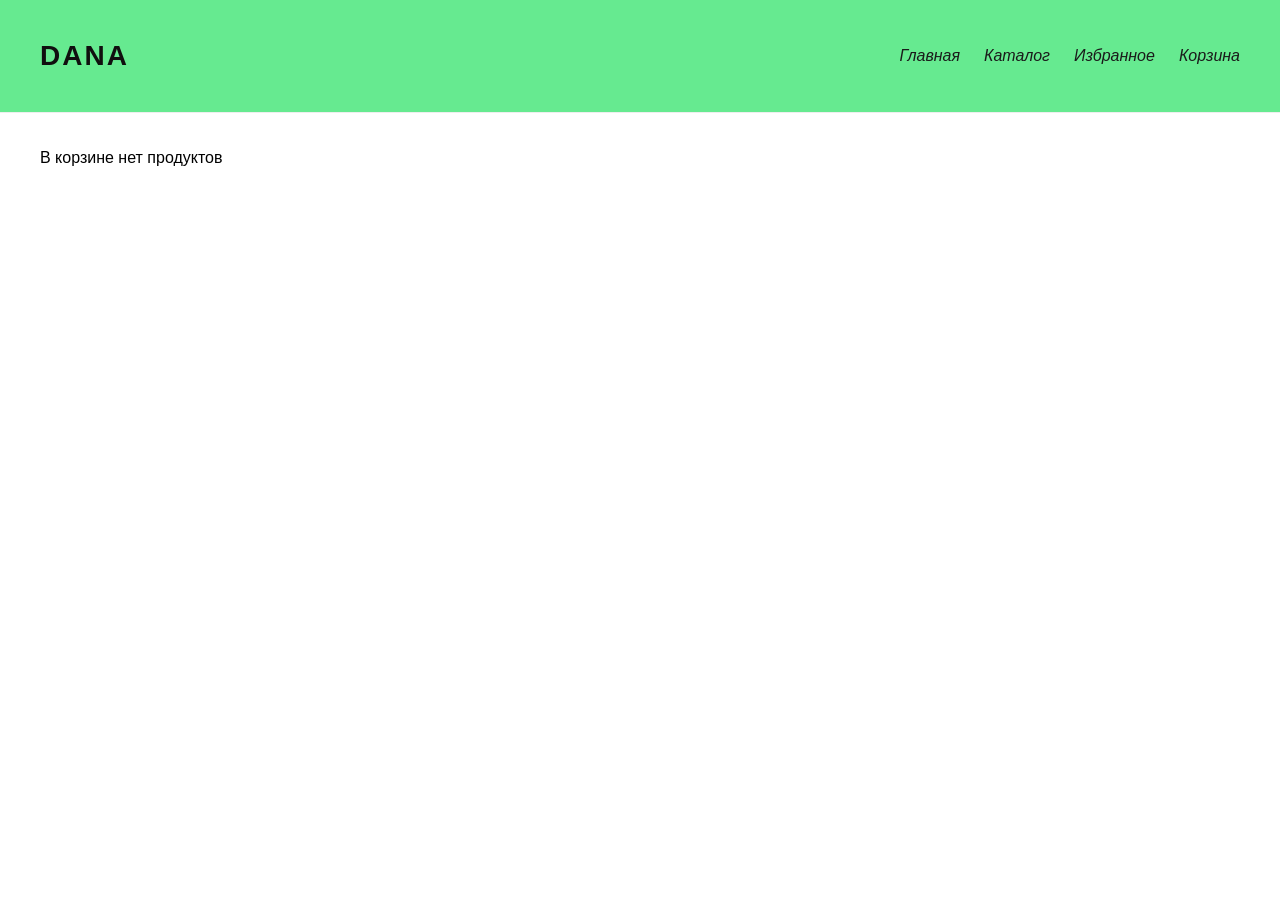
==== cart.html @ 919722c8 "first commit" ====
<!DOCTYPE html>
<html lang="ru">
<head>
    <meta charset="UTF-8">
    <meta name="viewport" content="width=device-width, initial-scale=1.0">
    <link rel="stylesheet" href="ozon.css">
    <title>online-store</title>
</head>
<body>
    <header class="site-header">
        <h1>DANA</h1>
        <nav class="navigation">
            <div class="Navigation"><a href="ozon.html">Главная</a></div>
            <div class="Navigation"><a href="ozon.html">Каталог</a></div>
            <div class="Navigation"><a href="favorites.html">Избранное</a></div>
            <div class="Navigation"><a href="cart.html">Корзина</a></div>
        </nav>
    </header>
       <main class="catalog" id="cart-list"></main>

    <script src="products.js"></script>
    <script src="cart.js"></script>
    <script>
        const cartItems = getList('cart');
        const cartProducts = cartItems.map(item=>{
            const product = products.find(p => p.id === item.id);
            return {
                ...product,
                selectedWeight: item.weight,
                selectedPrice: item.price
            };
        });

        const container = document.getElementById('cart-list');

        if (cartProducts.length === 0) {
            container.innerHTML = "<p>В корзине нет продуктов</p>";
        } else {
            cartProducts.forEach(product => {
                const card = document.createElement('div');
                card.className = 'product-card';
                card.innerHTML = `
                <a href="product.html?id=${product.id}">
                    <img src="${product.images[0]}" alt="${product.name}">
                    <h3>${product.name}</h3>
                    <p class="price">${product.selectedPrice} руб.</p>
                    <p class="quantity">Количество: 1</p>
                </a>
                <button onclick="removeFromCart(${product.id})">Удалить из корзины</button>
                `;
                container.appendChild(card);
            });
        }
    </script>
---- ozon.css ----
body {
    font-family: Arial, sans-serif;
    margin: 0;
    padding: 0;
    background-color: #ffffff;
}

h1 {
    color: #333;
    margin: 0;
    padding: 20px 0;
}

/* Шапка сайта */
.site-header {
    display: flex;
    align-items: center;
    justify-content: space-between;
    padding: 20px 40px;
    background: #66ea90;
    border-bottom: 1px solid #EEEEEE;
}

.site-header h1 {
    font-style: Black Arial;
    color: #100f0f;
    font-size: 28px;
    letter-spacing: 2px;
}

.navigation {
    display: flex;
    justify-content: center;
    gap: 24px;
    font-style: italic;
}

.Navigation a {
    color: #1a1a1a;
    text-decoration: none;
    font-weight: 500;
    transition: color 0.2s;
}

.Navigation a:hover {
    color: #ff6b4a;
}

/* Сетка каталога — 4 карточки в ряд */

.catalog {
    display: grid;
    grid-template-columns: repeat(4, 1fr);
    gap: 20px;
    padding: 20px 40px;
}

/* Одна карточка товара */
.favorite-btn {
    position: absolute;
    top: 12px;
    right: 12px;
    background: #fff;
    border: none;
    border-radius: 50%;
    width: 36px;
    height: 36px;
    font-size: 18px;
    cursor: pointer;
    transition: color 0.2s, transform 0.2s;
    color: #ccc;
    box-shadow: 0 2px 6px rgba(0,0,0,0.1);
    z-index: 2;
}
.favorite-btn:hover {
    transform: scale(1.1);
}
.favorite-btn.active {
    color: #b41a1abc;
}
.product-card:hover {
    transform: translateY(-4px);
    box-shadow: 0 8px 20px rgba(0,0,0,0.08);
}

.product-card a {
    text-decoration: none;
    color: inherit;
    display: block;
}

.product-card h3 {
    color: #1A1A1A;
    font-size: 15px;
    margin: 12px 0 6px;
    overflow: hidden;
    -webkit-line-clamp: 2;
    -webkit-box-orient: vertical;
    display: block;
    width: 100%;
    display: -webkit-box;
}

.product-card .price {
    width: 100%;
    color: #FF6B4A;
    font-weight: 700;
    font-size: 18px;
}

.product-card img {
    width: 100%;
    height: auto;
    object-fit: cover;
    border-radius: 8px;
    display: block;
}

/* Страница товара */
#main-image {
    width: 100%;
    max-width: 400px;
    height: 400px;
    object-fit: contain;
    background: #f5f5f5;
    display: block;
}

#thumbnails {
    display: flex;
    gap: 8px;
    margin-top: 10px;
}

.thumbnail {
    width: 60px;
    height: 60px;
    object-fit: cover;
    cursor: pointer;
    border: 2px solid transparent;
    border-radius: 4px;
}

.thumbnail:hover {
    border-color: #999;
}

/* Таблица характеристик */
#characteristics-table {
    width: 100%;
    border-collapse: collapse;
    margin-top: 20px;
}

#characteristics-table td {
    padding: 8px;
    border-bottom: 1px solid #eee;
}
.product-layout {
    display: flex;
    gap: 40px;
    padding: 40px;
    max-width: 1000px;
}

.product-gallery {
    flex: 0 0 400px;
}

.product-info {
    flex: 1;
}

.product-info h1 {
    font-size: 26px;
    color: #1A1A1A;
    margin-top: 0;
}

.description {
    color: #767676;
    line-height: 1.5;
}

/* Кнопки веса */
#weight-buttons {
    display: flex;
    gap: 8px;
    margin: 16px 0;
}

#weight-buttons button {
    padding: 8px 16px;
    border: 1px solid #ddd;
    border-radius: 8px;
    background: #fff;
    cursor: pointer;
    transition: border-color 0.2s;
}

#weight-buttons button:hover {
    border-color: #FF6B4A;
}

.price {
    font-size: 32px;
    font-weight: 700;
    color: #FF6B4A;
    margin: 16px 0;
}

/* Кнопки действий */
.action-buttons {
    display: flex;
    gap: 12px;
    margin-top: 20px;
    flex-wrap: wrap;
}
.action-buttons button {
    padding: 14px 24px;
    border-radius: 10px;
    font-size: 15px;
    font-weight: 600;
    cursor: pointer;
    border: none;
    transition: all 0.2s;
}

/* Главная кнопка — акцентная, первая по счёту */
.action-buttons button:first-child {
    background: #FF6B4A;
    color: #fff;
}

.action-buttons button:first-child:hover {
    background: #e85a3a;
    transform: translateY(-2px);
}

/* Остальные кнопки — нейтральные */
.action-buttons button:not(:first-child) {
    background: #fff;
    color: #1A1A1A;
    border: 1px solid #ddd;
}

.action-buttons button:not(:first-child):hover {
    border-color: #FF6B4A;
    color: #FF6B4A;
}

.btn-primary {
    background: #FF6B4A;
    color: #fff;
    border: none;
    padding: 14px 28px;
    border-radius: 10px;
    font-weight: 600;
    cursor: pointer;
    transition: background 0.2s;
}

.btn-primary:hover {
    background: #e85a3a;
}

.btn-secondary {
    background: #fff;
    color: #1A1A1A;
    border: 1px solid #ddd;
    padding: 14px 20px;
    border-radius: 10px;
    cursor: pointer;
    transition: border-color 0.2s;
}

.btn-secondary:hover {
    border-color: #FF6B4A;
}

/* Таблица характеристик */
#characteristics-table {
    width: 100%;
    max-width: 600px;
    margin: 0 40px 40px;
    border-collapse: collapse;
}

#characteristics-table td {
    padding: 12px 8px;
    border-bottom: 1px solid #eee;
}

#characteristics-table td:first-child {
    color: #767676;
    width: 40%;
}

h2 {
    padding: 0 40px;
    color: #1A1A1A;
}
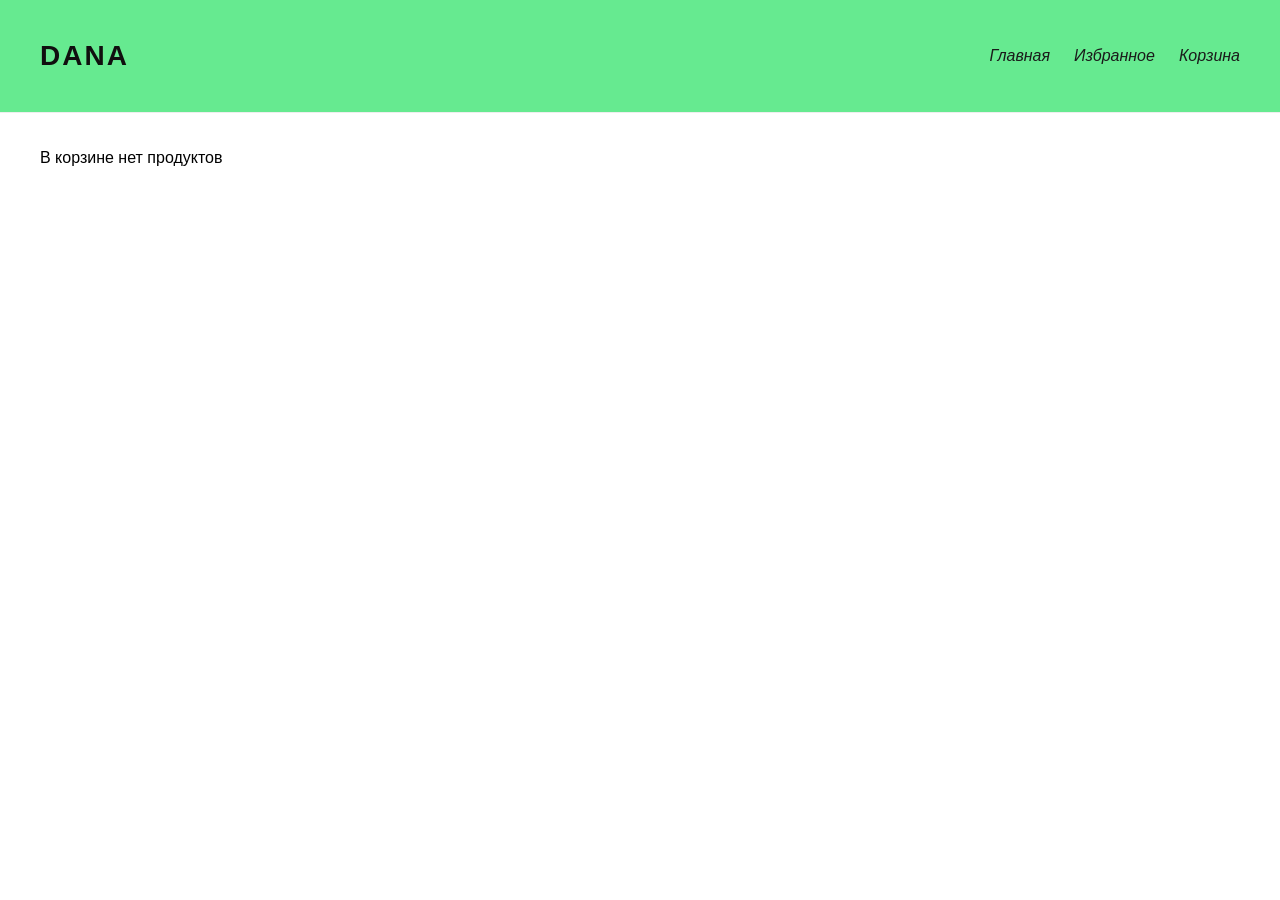
==== commit 04d22717: "2.0" ====
--- a/cart.html
+++ b/cart.html
@@ -11,7 +11,6 @@
         <h1>DANA</h1>
         <nav class="navigation">
             <div class="Navigation"><a href="ozon.html">Главная</a></div>
-            <div class="Navigation"><a href="ozon.html">Каталог</a></div>
             <div class="Navigation"><a href="favorites.html">Избранное</a></div>
             <div class="Navigation"><a href="cart.html">Корзина</a></div>
         </nav>
@@ -50,5 +49,15 @@
                 `;
                 container.appendChild(card);
             });
+            const total = cartProducts.reduce((sum, product) => sum + product.selectedPrice, 0);
+            const totalBlock= document.createElement('div');
+            totalBlock.innerHTML = `<h2>Итого: ${total} руб.</h2>`;
+         
+        totalBlock.className = 'cart-total';
+        totalBlock.innerHTML = `
+        <h2>Итого: ${total} руб.</h2>
+        <button class="checkout-btn" onclick="window.location.href='order.html'">Оформить заказ</button>
+        `;
+        container.appendChild(totalBlock);
         }
     </script>
--- a/ozon.css
+++ b/ozon.css
@@ -299,4 +299,16 @@
 h2 {
     padding: 0 40px;
     color: #1A1A1A;
+}
+
+.cart-total {
+    text-align: right;
+    margin-top: 20px;
+    padding: 20px 40px;
+    grid-column: 1 / -1;
+    border-top: 2px solid #eee;
+}
+
+.cart-total h2 {
+    color: #ff6b4a;
 }
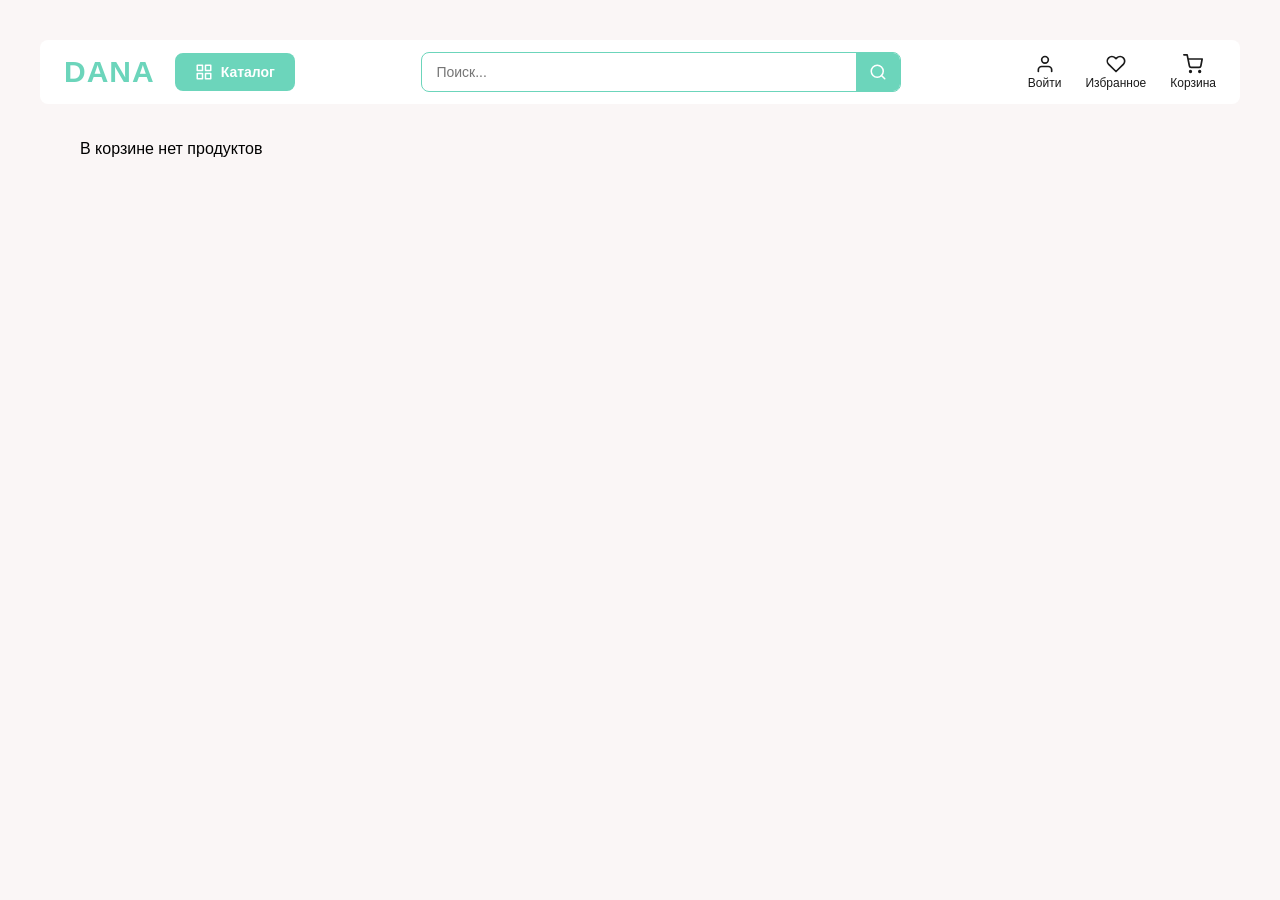
==== commit 52604465: "4.0" ====
--- a/cart.html
+++ b/cart.html
@@ -8,13 +8,98 @@
 </head>
 <body>
     <header class="site-header">
-        <h1>DANA</h1>
-        <nav class="navigation">
-            <div class="Navigation"><a href="ozon.html">Главная</a></div>
-            <div class="Navigation"><a href="favorites.html">Избранное</a></div>
-            <div class="Navigation"><a href="cart.html">Корзина</a></div>
-        </nav>
-    </header>
+    <div class="header-left">
+        <a href="index.html" class="logo-link"><h1>DANA</h1></a>
+        <div class="Navigation catalog-dropdown">
+            <button class="catalog-btn" onclick="toggleCatalog()">
+                <svg class="catalog-icon" width="18" height="18" viewBox="0 0 24 24" fill="none" stroke="currentColor" stroke-width="2" stroke-linecap="round" stroke-linejoin="round">
+                    <rect x="3" y="3" width="7" height="7"></rect>
+                    <rect x="14" y="3" width="7" height="7"></rect>
+                    <rect x="3" y="14" width="7" height="7"></rect>
+                    <rect x="14" y="14" width="7" height="7"></rect>
+                </svg>
+                <span>Каталог</span>
+            </button>
+            <div class="catalog-menu" id="catalog-menu">
+                <div class="catalog-column">
+                    <h4>Электроника</h4>
+                    <a href="category.html?cat=1">Телефоны и смарт</a>
+                    <a href="category.html?cat=2">Ноутбуки</a>
+                    <a href="category.html?cat=3">Аксессуары</a>
+                    <a href="category.html?cat=4">Игровые приставки</a>
+                    <a href="category.html?cat=5">Наушники</a>
+                    <a href="category.html?cat=6">Видеокамеры</a>
+                </div>
+                <div class="catalog-column">
+                    <h4>Одежда</h4>
+                    <a href="category.html?cat=7">Мужская одежда</a>
+                    <a href="category.html?cat=8">Женская одежда</a>
+                    <a href="category.html?cat=9">Детская одежда</a>
+                </div>
+                <div class="catalog-column">
+                    <h4>Обувь</h4>
+                    <a href="category.html?cat=16">Мужская обувь</a>
+                    <a href="category.html?cat=17">Женская обувь</a>
+                    <a href="category.html?cat=18">Детская обувь</a>
+                </div>
+                <div class="catalog-column">
+                    <h4>Дом и сад</h4>
+                    <a href="category.html?cat=10">Мебель</a>
+                    <a href="category.html?cat=11">Посуда</a>
+                    <a href="category.html?cat=12">Утварь</a>
+                </div>
+                <div class="catalog-column">
+                    <h4>Красота и здоровье</h4>
+                    <a href="category.html?cat=13">Уход за кожей</a>
+                    <a href="category.html?cat=14">Уход за волосами</a>
+                    <a href="category.html?cat=15">Базовые средства</a>
+                </div>
+            </div>
+        </div>
+    </div>
+
+    <div class="search-bar">
+        <input type="text" placeholder="Поиск..." class="search-input">
+        <button class="search-btn" aria-label="Найти">
+            <svg width="18" height="18" viewBox="0 0 24 24" fill="none" stroke="currentColor" stroke-width="2" stroke-linecap="round" stroke-linejoin="round">
+                <circle cx="11" cy="11" r="8"></circle>
+                <line x1="21" y1="21" x2="16.65" y2="16.65"></line>
+            </svg>
+        </button>
+    </div>
+
+     <nav class="navigation">
+        <div class="Navigation">
+            <a href="login.html">
+                <svg width="20" height="20" viewBox="0 0 24 24" fill="none" stroke="currentColor" stroke-width="2" stroke-linecap="round" stroke-linejoin="round">
+                    <path d="M20 21v-2a4 4 0 0 0-4-4H8a4 4 0 0 0-4 4v2"></path>
+                    <circle cx="12" cy="7" r="4"></circle>
+                </svg>
+                <span>Войти</span>
+            </a>
+        </div>
+        <div class="Navigation">
+            <a href="favorites.html">
+                <svg width="20" height="20" viewBox="0 0 24 24" fill="none" stroke="currentColor" stroke-width="2" stroke-linecap="round" stroke-linejoin="round">
+                    <path d="M20.8 4.6a5.5 5.5 0 0 0-7.8 0L12 5.6l-1-1a5.5 5.5 0 0 0-7.8 7.8l1 1L12 21l7.8-7.6 1-1a5.5 5.5 0 0 0 0-7.8z"></path>
+                </svg>
+                <span>Избранное</span>
+            </a>
+        </div>
+        <div class="Navigation">
+            <a href="cart.html">
+                <svg width="20" height="20" viewBox="0 0 24 24" fill="none" stroke="currentColor" stroke-width="2" stroke-linecap="round" stroke-linejoin="round">
+                    <circle cx="9" cy="21" r="1"></circle>
+                    <circle cx="20" cy="21" r="1"></circle>
+                    <path d="M1 1h4l2.7 13.4a2 2 0 0 0 2 1.6h9.7a2 2 0 0 0 2-1.6L23 6H6"></path>
+                </svg>
+                <span>Корзина</span>
+            </a>
+        </div>
+    </nav>
+</header>
+
+
        <main class="catalog" id="cart-list"></main>
 
     <script src="products.js"></script>
--- a/ozon.css
+++ b/ozon.css
@@ -1,61 +1,245 @@
 body {
     font-family: Arial, sans-serif;
+    margin: 30px;
+    padding: 10px;
+    background-color: #faf6f6;
+}
+
+/* Шапка сайта */
+.site-header {
+    position: sticky;
+    top: 0;
+    background-color: #ffffff;
+    z-index: 1000;
+    width: 100%;
+    box-sizing: border-box;
+    display: flex;
+    justify-content: space-between;
+    align-items: center;
+    padding: 12px 24px;
+    gap: 20px;
+    border-radius: 8px;
+}   
+
+.header-left {
+    display: flex;
+    align-items: center;
+    gap: 20px;
+    flex-shrink: 0;
+}
+
+.logo-link {
+    text-decoration: none;
+    color: inherit;
+}
+
+.logo-link h1 {
     margin: 0;
     padding: 0;
-    background-color: #ffffff;
-}
-
-h1 {
-    color: #333;
-    margin: 0;
-    padding: 20px 0;
-}
-
-/* Шапка сайта */
-.site-header {
-    display: flex;
-    align-items: center;
-    justify-content: space-between;
-    padding: 20px 40px;
-    background: #66ea90;
-    border-bottom: 1px solid #EEEEEE;
-}
-
-.site-header h1 {
-    font-style: Black Arial;
-    color: #100f0f;
-    font-size: 28px;
-    letter-spacing: 2px;
+    color: #6cd5bb;
+    font-weight: 800;
+    font-size: 30px;
+    letter-spacing: 1px;
+    border-bottom: none;
 }
 
 .navigation {
     display: flex;
+    align-items: center;
     justify-content: center;
     gap: 24px;
-    font-style: italic;
-}
-
-.Navigation a {
+}
+
+.navigation .Navigation a {
+    display: flex;
+    flex-direction: column;
+    align-items: center;
+    gap: 2px;
     color: #1a1a1a;
     text-decoration: none;
     font-weight: 500;
+    font-size: 12px;
     transition: color 0.2s;
 }
 
-.Navigation a:hover {
-    color: #ff6b4a;
+.navigation .Navigation a:hover {
+    color: #6cd5bb;
+}
+
+/* Каталог (dropdown) */
+.catalog-dropdown {
+    position: relative;
+}
+
+.catalog-btn {
+    display: flex;
+    align-items: center;
+    gap: 8px;
+    background-color: #6cd5bb;
+    color: #ffffff;
+    border: none;
+    padding: 10px 20px;
+    border-radius: 8px;
+    cursor: pointer;
+    transition: background 0.2s, transform 0.1s ease;
+    font-size: 14px;
+    font-weight: 600;
+}
+
+.catalog-btn:hover {
+    background: #58bfa6;
+    transform: translateY(-1px);
+}
+
+.catalog-icon {
+    flex-shrink: 0;
+}
+
+.catalog-menu {
+    display: none;
+    position: absolute;
+    top: calc(100% + 10px);
+    left: 0;
+    background: #fff;
+    padding: 24px;
+    border-radius: 12px;
+    box-shadow: 0 12px 32px rgba(0, 0, 0, 0.15);
+    grid-template-columns: repeat(4, 180px);
+    gap: 24px;
+    z-index: 100;
+}
+
+.catalog-menu.open {
+    display: grid;
+}
+
+.catalog-menu.multi-column {
+    padding: 20px;
+    gap: 24px;
+    grid-template-columns: repeat(3, 200px);
+    display: none;
+}
+
+.catalog-dropdown:hover .catalog-menu.multi-column {
+    display: grid;
+}
+
+.catalog-column h4 {
+    color: #1A1A1A;
+    font-size: 14px;
+    margin: 0 0 10px;
+}
+
+.catalog-column a {
+    display: block;
+    color: #767676;
+    text-decoration: none;
+    font-size: 14px;
+    padding: 6px 0;
+}
+
+.catalog-column a:hover {
+    color: #FF6B4A;
+}
+
+/* Поисковая строка */
+.search-bar {
+    flex: 1;
+    display: flex;
+    align-items: stretch;
+    max-width: 480px;
+    height: 40px;
+    background-color: #fff;
+    border-radius: 8px;
+    overflow: hidden;
+    border: 1.5px solid #6cd5bb;
+    box-sizing: border-box;
+}
+
+.search-input {
+    flex: 1;
+    min-width: 0;
+    border: none;
+    outline: none;
+    padding: 0 14px;
+    font-size: 14px;
+    background: transparent;
+}
+
+.search-btn {
+    border: none;
+    background-color: #6cd5bb;
+    color: #fff;
+    width: 44px;
+    flex-shrink: 0;
+    display: flex;
+    align-items: center;
+    justify-content: center;
+    cursor: pointer;
+    transition: background 0.2s;
+}
+
+.search-btn:hover {
+    background-color: #58bfa6;
+}
+
+/* Промо-баннер */
+.promo-banner {
+    position: relative;
+    width: 100%;
+    height: 200px;
+    border-radius: 12px;
+    overflow: hidden;
+    margin: 16px 0;
+}
+
+.banner-image {
+    width: 100%;
+    height: 100%;
+    object-fit: cover;
+    display: block;
+}
+
+.banner-content {
+    position: absolute;
+    top: 50%;
+    left: 40px;
+    transform: translateY(-50%);
+    color: #fff;
+    max-width: 400px;
+}
+
+.banner-content h2 {
+    font-size: 32px;
+    line-height: 1.2;
+    margin: 0 0 8px 0;
+    text-shadow: 0 2px 8px rgba(0,0,0,0.3);
+}
+
+.banner-content p {
+    font-size: 16px;
+    margin: 0 0 16px 0;
+}
+
+.banner-badge {
+    display: inline-block;
+    background-color: #ffffff;
+    color: #6cd5bb;
+    padding: 10px 20px;
+    border-radius: 24px;
+    font-weight: 700;
+    font-size: 18px;
 }
 
 /* Сетка каталога — 4 карточки в ряд */
-
 .catalog {
     display: grid;
-    grid-template-columns: repeat(4, 1fr);
+    grid-template-columns: repeat(5, 1fr);
     gap: 20px;
     padding: 20px 40px;
 }
 
-/* Одна карточка товара */
+/* Карточка товара */
 .favorite-btn {
     position: absolute;
     top: 12px;
@@ -72,12 +256,22 @@
     box-shadow: 0 2px 6px rgba(0,0,0,0.1);
     z-index: 2;
 }
+
 .favorite-btn:hover {
     transform: scale(1.1);
 }
+
 .favorite-btn.active {
     color: #b41a1abc;
 }
+
+.product-card {
+    position: relative;
+    background: #fff;
+    border-radius: 12px;
+    padding: 12px;
+}
+
 .product-card:hover {
     transform: translateY(-4px);
     box-shadow: 0 8px 20px rgba(0,0,0,0.08);
@@ -96,9 +290,8 @@
     overflow: hidden;
     -webkit-line-clamp: 2;
     -webkit-box-orient: vertical;
-    display: block;
-    width: 100%;
     display: -webkit-box;
+    width: 100%;
 }
 
 .product-card .price {
@@ -119,8 +312,8 @@
 /* Страница товара */
 #main-image {
     width: 100%;
-    max-width: 400px;
-    height: 400px;
+    max-width: 600px;
+    height: 600px;
     object-fit: contain;
     background: #f5f5f5;
     display: block;
@@ -133,8 +326,8 @@
 }
 
 .thumbnail {
-    width: 60px;
-    height: 60px;
+    width: 80px;
+    height: 80px;
     object-fit: cover;
     cursor: pointer;
     border: 2px solid transparent;
@@ -145,36 +338,57 @@
     border-color: #999;
 }
 
-/* Таблица характеристик */
-#characteristics-table {
-    width: 100%;
-    border-collapse: collapse;
-    margin-top: 20px;
-}
-
-#characteristics-table td {
-    padding: 8px;
-    border-bottom: 1px solid #eee;
-}
 .product-layout {
-    display: flex;
-    gap: 40px;
+    display: grid;
+    grid-template-columns: 450px 1fr 320px;
+    grid-template-rows: auto 1fr;
+    gap: 12px 40px;
     padding: 40px;
-    max-width: 1000px;
+    max-width: 1300px;
 }
 
 .product-gallery {
-    flex: 0 0 400px;
+    grid-column: 1;
+    grid-row: 1 / 3;
 }
 
 .product-info {
-    flex: 1;
+    flex: 0 0 320px;
 }
 
 .product-info h1 {
     font-size: 26px;
     color: #1A1A1A;
     margin-top: 0;
+}
+.product-about {
+    flex: 1;
+    min-width: 280px;
+}
+
+.product-about h2 {
+    font-size: 18px;
+    padding: 0;
+    margin: 0 0 16px 0;
+}
+
+.product-header {
+    grid-column: 2/4;
+    grid-row: 1;
+}
+
+.product-header h1 {
+    font-size: 26px;
+    color: #1A1A1A;
+    margin: 0 0 8px 0;
+}
+
+.product-header .brand-row {
+    margin: 0 0 8px 0;
+}
+
+.product-header .rating {
+    margin: 0;
 }
 
 .description {
@@ -216,6 +430,7 @@
     margin-top: 20px;
     flex-wrap: wrap;
 }
+
 .action-buttons button {
     padding: 14px 24px;
     border-radius: 10px;
@@ -226,7 +441,6 @@
     transition: all 0.2s;
 }
 
-/* Главная кнопка — акцентная, первая по счёту */
 .action-buttons button:first-child {
     background: #FF6B4A;
     color: #fff;
@@ -237,7 +451,6 @@
     transform: translateY(-2px);
 }
 
-/* Остальные кнопки — нейтральные */
 .action-buttons button:not(:first-child) {
     background: #fff;
     color: #1A1A1A;
@@ -311,4 +524,139 @@
 
 .cart-total h2 {
     color: #ff6b4a;
+}
+
+.sale-badge {
+    display: inline-flex;
+    align-items: center;
+    gap: 4px;
+    background-color: #ff3b7f;
+    color: #fff;
+    font-size: 12px;
+    font-weight: 700;
+    padding: 4px 10px;
+    border-radius: 16px;
+    margin-bottom: 8px;
+}
+
+.rating {
+    display: flex;
+    align-items: center;
+    gap: 8px;
+    margin: 6px 0;
+    font-size: 13px;
+}
+
+.stars {
+    color: #ffb800;
+    font-weight: 700;
+}
+
+.reviews {
+    color: #767676;
+}
+
+.product-card .price-row {
+    display: flex;
+    align-items: baseline;
+    gap: 8px;
+    flex-wrap: nowrap;
+    justify-content: flex-start;
+    margin-top: 6px;
+}
+
+.product-description-section {
+    padding: 0 40px 40px;
+    max-width: 900px;
+}
+
+.product-description-section h2 {
+    padding: 0;
+    margin: 12px;
+}
+.product-card .price-row .price {
+    width: auto !important;
+    display: inline;
+    white-space: nowrap;
+    color: #FF6B4A;
+    font-weight: 700;
+    font-size: 18px;
+}
+
+.price-old {
+    display: inline;
+    width: auto;
+    white-space: nowrap;
+    color: #a0a0a0;
+    font-size: 14px;
+    text-decoration: line-through;
+}
+
+.product-card .discount {
+    display: inline;
+    white-space: nowrap;
+    color: #ff3b7f;
+    font-weight: 700;
+    font-size: 14px;
+}
+
+.brand-row {
+    display: flex;
+    align-items: center;
+    gap: 6px;
+    margin-bottom: 8px 0;
+    font-size: 14px;
+    color: #767676;
+    
+}
+ .brand-name {
+    font-weight: 600;
+    color: #1A1A1A;
+}
+
+.favorite-btn-full {
+    display: flex;
+    align-items: center;
+    gap: 8px;
+    width: 100%;
+    justify-content: center;
+    max-width: 260px;
+    margin-top: 12px;
+    border: 2px solid #ff3b7f;
+
+}
+.favorite-toggle-btn {
+    display: inline-flex;
+    align-items: center;
+    justify-content: center;
+    gap: 8px;
+    width: auto;
+    margin-top: 12px;
+    border: 2px solid #ddd;
+    padding: 14px 20px;
+    font-weight: 600;
+    font-size: 15px;
+    color: #1A1A1A;
+}
+
+.favorite-btn-full:hover {
+    background-color: #ff3b7f;
+    color: #ff3b7f;
+}
+
+.favorite-btn-full:active svg {
+    fill: #ff3b7f;
+    stroke: #ff3b7f;
+}
+
+.recommended-grid {
+    display: grid;
+    grid-template-columns: repeat(5, 1fr);
+    gap: 16px;
+}
+.recommended-grid .product-card img {
+    width: 100%;
+    height: auto;
+    object-fit: cover;
+    border-radius: 8px;
 }
